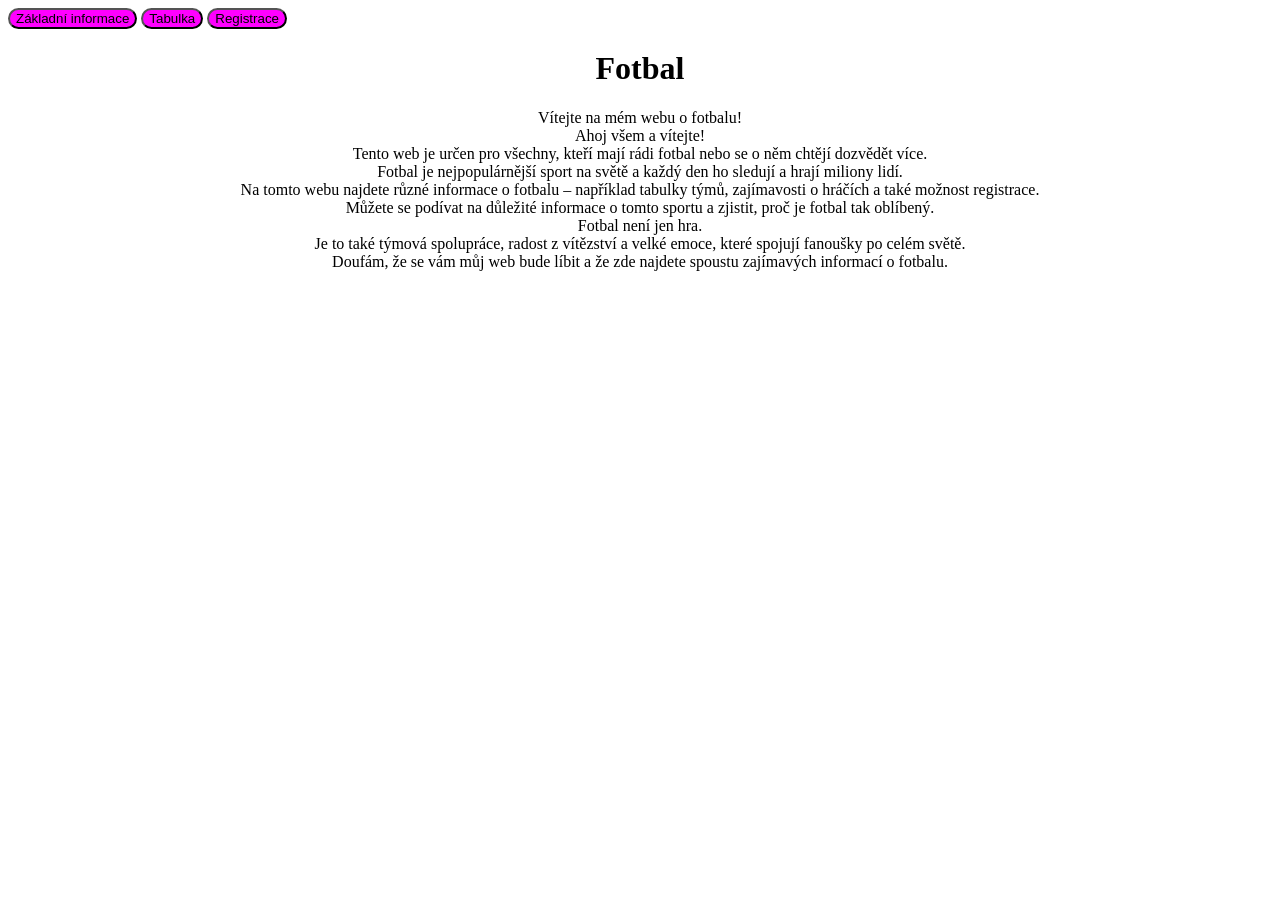
==== index.html @ 03234706 "Add files via upload" ====
<!DOCTYPE html>
<html lang="cz">

<head>
       <meta charset="UTF-8">
       <meta name="viewport" content="width=device-width, initial-scale=1.0">
       <title>Fotball</title>
       <link rel="stylesheet" href="style.css">
</head>

<body background="img/fo.png">
       <style>
              button{
                     background-color:magenta;
                     border-radius: 100px;
              }
       </style>

       <a href="info.html"><button style="color:black">Základní informace</button></a>
       <a href="table.html"><button style="color:black">Tabulka</button></a>
       <a href="registrace.html"><button style="color:black">Registrace</button></a>

       <h1 align="center" style="color:black">Fotbal</h1>
       <p style="color:black" align="center">
              Vítejte na mém webu o fotbalu! <br>

              Ahoj všem a vítejte! <br>
              Tento web je určen pro všechny, kteří mají rádi fotbal nebo se o něm chtějí dozvědět více. <br>
              Fotbal je nejpopulárnější sport na světě a každý den ho sledují a hrají miliony lidí. <br>

              Na tomto webu najdete různé informace o fotbalu – například tabulky týmů, zajímavosti o hráčích a také
              možnost registrace. <br> Můžete se podívat na důležité informace o tomto sportu a zjistit, proč je fotbal
              tak
              oblíbený. <br>

              Fotbal není jen hra. <br> Je to také týmová spolupráce, radost z vítězství a velké emoce, které spojují
              fanoušky po celém světě. <br>

              Doufám, že se vám můj web bude líbit a že zde najdete spoustu zajímavých informací o fotbalu.
       </p>
       <img src="img/fotbalisti.jpg" width="550" vspace="135" align="right" hspace="1000">

</body>

</html>
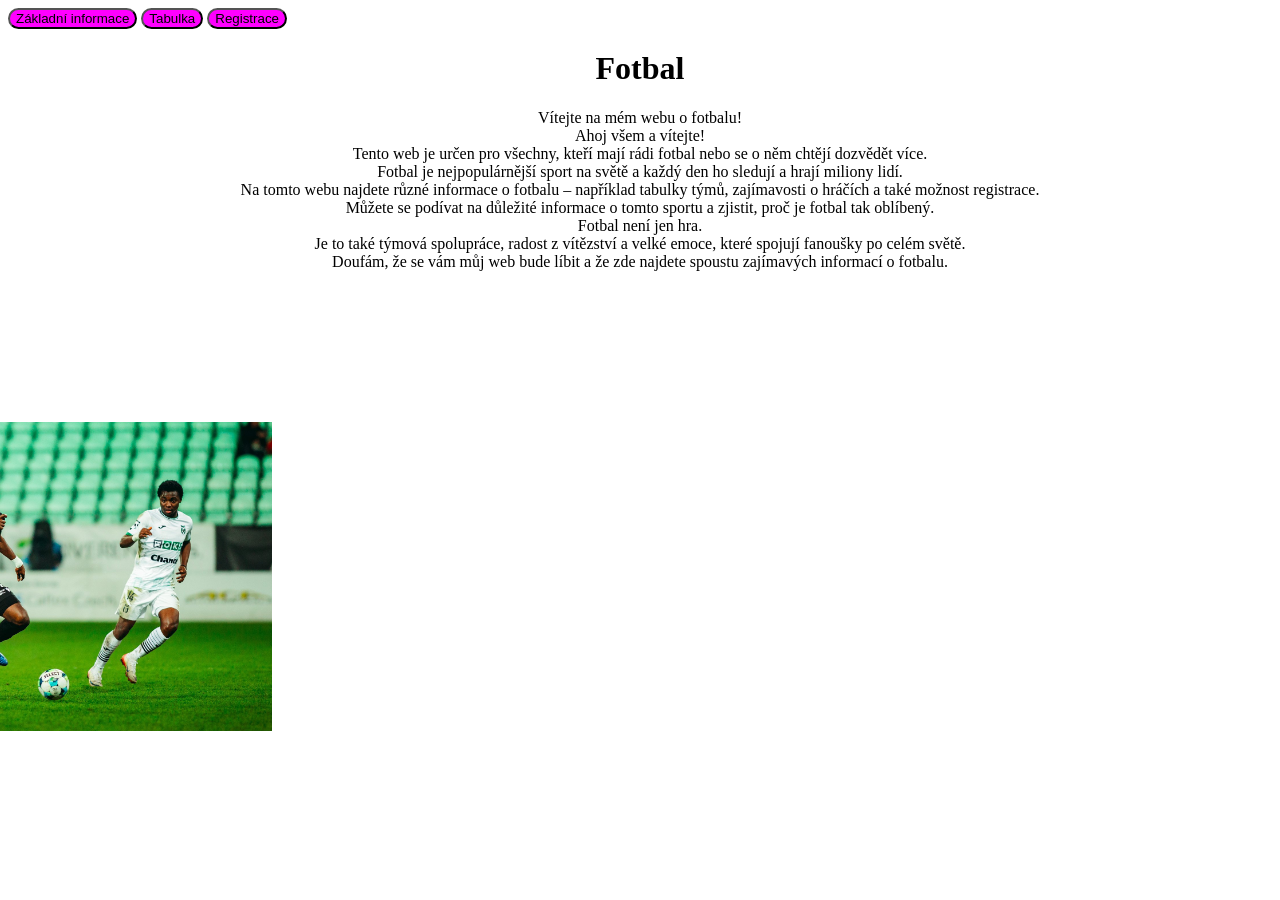
==== commit cf635498: "Update index.html" ====
--- a/index.html
+++ b/index.html
@@ -8,7 +8,7 @@
        <link rel="stylesheet" href="style.css">
 </head>
 
-<body background="img/fo.png">
+<body>
        <style>
               button{
                      background-color:magenta;
@@ -42,4 +42,4 @@
 
 </body>
 
-</html>+</html>
